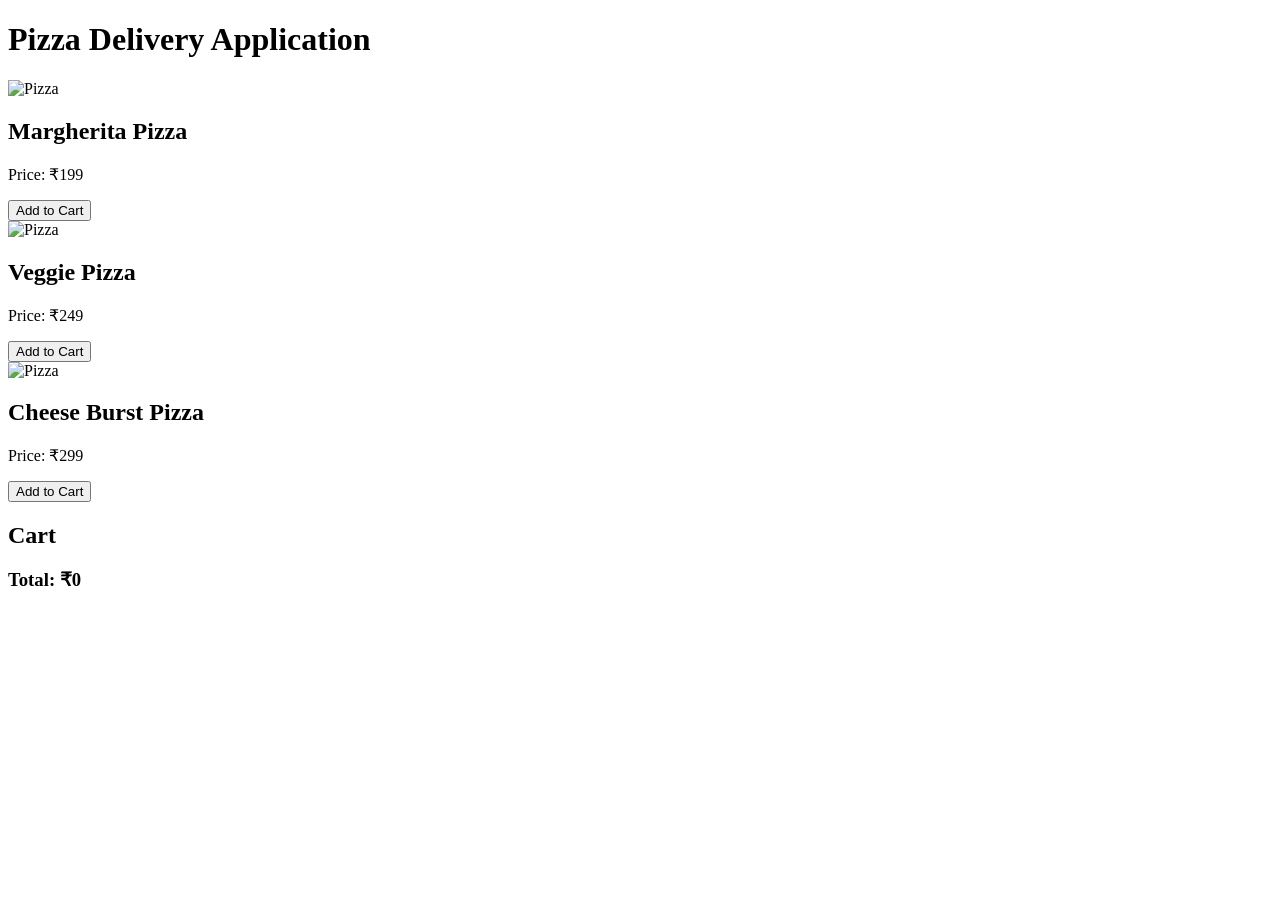
==== Index.html @ 1c2063ee "Create Index.html" ====
<!DOCTYPE html>
<html>
<head>
    <title>Pizza Delivery App</title>
    <link rel="stylesheet" href="style.css">
</head>
<body>

<header>
    <h1>Pizza Delivery Application</h1>
</header>

<div class="container">
    <div class="pizza-card">
        <img src="https://via.placeholder.com/200" alt="Pizza">
        <h2>Margherita Pizza</h2>
        <p>Price: ₹199</p>
        <button onclick="addToCart('Margherita Pizza',199)">Add to Cart</button>
    </div>

    <div class="pizza-card">
        <img src="https://via.placeholder.com/200" alt="Pizza">
        <h2>Veggie Pizza</h2>
        <p>Price: ₹249</p>
        <button onclick="addToCart('Veggie Pizza',249)">Add to Cart</button>
    </div>

    <div class="pizza-card">
        <img src="https://via.placeholder.com/200" alt="Pizza">
        <h2>Cheese Burst Pizza</h2>
        <p>Price: ₹299</p>
        <button onclick="addToCart('Cheese Burst Pizza',299)">Add to Cart</button>
    </div>
</div>

<div class="cart">
    <h2>Cart</h2>
    <ul id="cartItems"></ul>
    <h3>Total: ₹<span id="total">0</span></h3>
</div>

<script src="script.js"></script>

</body>
      </html>
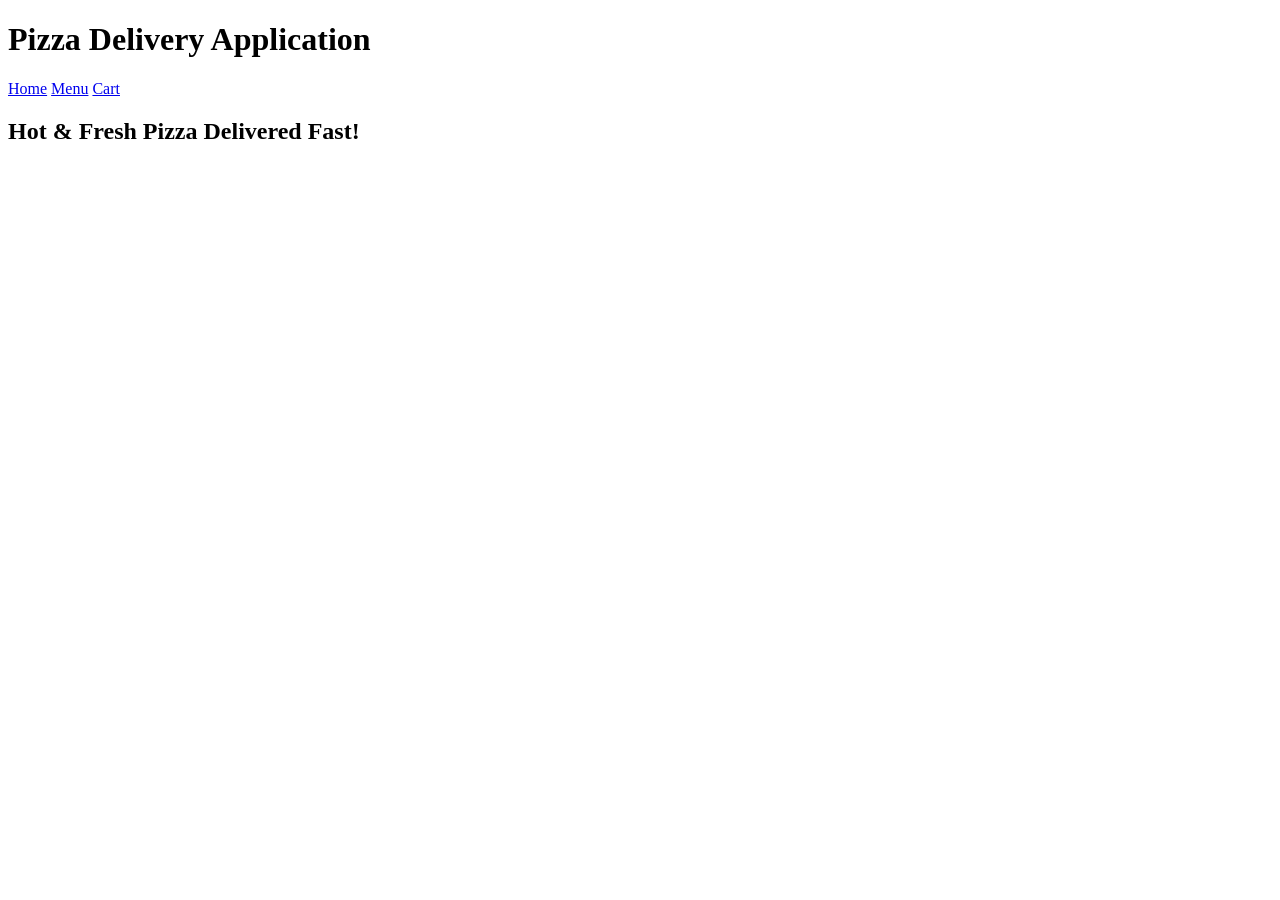
==== commit dee19ac6: "Add initial HTML structure for Pizza Delivery App" ====
--- a/Index.html
+++ b/Index.html
@@ -2,44 +2,22 @@
 <html>
 <head>
     <title>Pizza Delivery App</title>
-    <link rel="stylesheet" href="style.css">
+    <link rel="stylesheet" href="css/style.css">
 </head>
 <body>
+    <header>
+        <h1>Pizza Delivery Application</h1>
+        <nav>
+            <a href="index.html">Home</a>
+            <a href="menu.html">Menu</a>
+            <a href="cart.html">Cart</a>
+        </nav>
+    </header>
 
-<header>
-    <h1>Pizza Delivery Application</h1>
-</header>
+    <section class="banner">
+        <h2>Hot & Fresh Pizza Delivered Fast!</h2>
+    </section>
 
-<div class="container">
-    <div class="pizza-card">
-        <img src="https://via.placeholder.com/200" alt="Pizza">
-        <h2>Margherita Pizza</h2>
-        <p>Price: ₹199</p>
-        <button onclick="addToCart('Margherita Pizza',199)">Add to Cart</button>
-    </div>
-
-    <div class="pizza-card">
-        <img src="https://via.placeholder.com/200" alt="Pizza">
-        <h2>Veggie Pizza</h2>
-        <p>Price: ₹249</p>
-        <button onclick="addToCart('Veggie Pizza',249)">Add to Cart</button>
-    </div>
-
-    <div class="pizza-card">
-        <img src="https://via.placeholder.com/200" alt="Pizza">
-        <h2>Cheese Burst Pizza</h2>
-        <p>Price: ₹299</p>
-        <button onclick="addToCart('Cheese Burst Pizza',299)">Add to Cart</button>
-    </div>
-</div>
-
-<div class="cart">
-    <h2>Cart</h2>
-    <ul id="cartItems"></ul>
-    <h3>Total: ₹<span id="total">0</span></h3>
-</div>
-
-<script src="script.js"></script>
-
+    <script src="js/script.js"></script>
 </body>
-      </html>
+</html>
